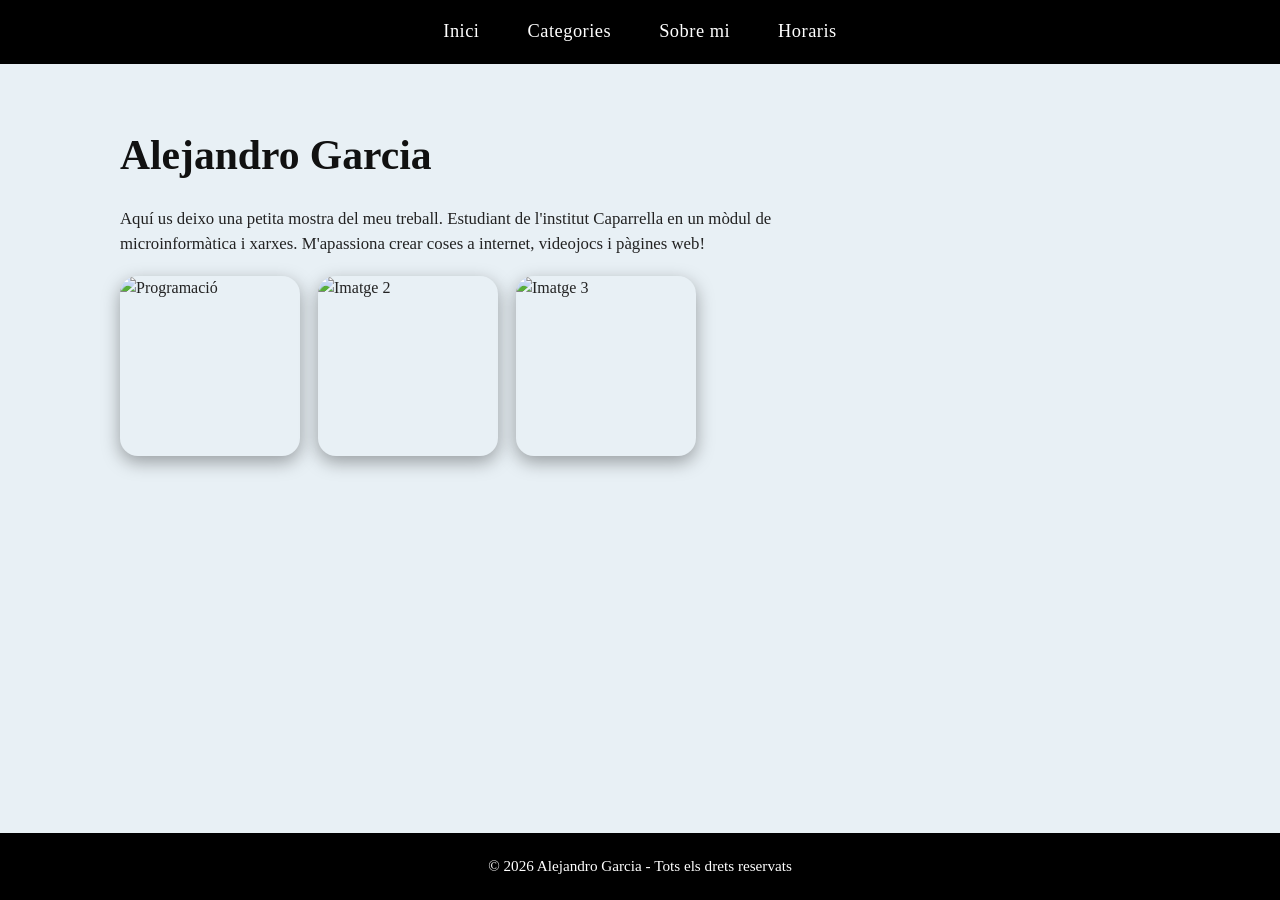
==== index.html @ ae530751 "Add files via upload" ====
<!DOCTYPE html>
<html lang="ca">
<head>
    <meta charset="UTF-8">
    <meta name="viewport" content="width=device-width, initial-scale=1.0">
    <title>Alejandro Garcia - Portfoli</title>
    <link rel="stylesheet" href="css/style.css">
</head>
<body>
    <header>
        <nav>
            <ul>
                <li><a href="index.html">Inici</a></li>
                <li><a href="pages/estudis.html">Categories</a></li>
                <li><a href="pages/sobre_mi.html">Sobre mi</a></li>
                <li><a href="pages/horaris.html">Horaris</a></li>
            </ul>
        </nav>
    </header>

    <div class="container">
        <h1>Alejandro Garcia</h1>

        <p>
            Aquí us deixo una petita mostra del meu treball. Estudiant de l'institut Caparrella 
            en un mòdul de microinformàtica i xarxes. M'apassiona crear coses a internet, 
            videojocs i pàgines web!
        </p>

        <div class="galeria home">
            <img src="https://user34983.na.imgto.link/public/20260922/foto.avif" alt="Programació">
            <img src="https://m.media-amazon.com/images/M/MV5BMjU4Mzc0YmQtYzlkNy00ZjJkLWE2NDktZmM1OWZmOTAyOTBlXkEyXkFqcGc@._V1_FMjpg_UX1000_.jpg" alt="Imatge 2">
            <img src="https://th.bing.com/th/id/OIP.eRDvhMJP7Uwla3hZjCbdfQHaEK?w=302&h=180&c=7&r=0&o=7&pid=1.7&rm=3" alt="Imatge 3">
        </div>
    </div>

    <footer>
        © 2026 Alejandro Garcia - Tots els drets reservats
    </footer>
</body>
</html>
---- css/style.css ----
* {
    margin: 0;
    padding: 0;
    box-sizing: border-box;
}

html, body {
    width: 100%;
    min-height: 100vh;
}

body {
    font-family: Georgia, 'Times New Roman', Times, serif;
    background-color: #e8f0f5;
    color: #222;
    line-height: 1.5;
    display: flex;
    flex-direction: column;
}

header {
    width: 100%;
}

nav {
    background-color: #000;
    padding: 18px 0;
    position: sticky;
    top: 0;
    z-index: 100;
    width: 100%;
}

nav ul {
    list-style: none;
    display: flex;
    justify-content: center;
    gap: 48px;
    max-width: 700px;
    margin: 0 auto;
}

nav a {
    color: #fff;
    text-decoration: none;
    font-size: 1.15rem;
    font-weight: normal;
    letter-spacing: 0.5px;
    transition: opacity 0.2s;
}

nav a:hover {
    opacity: 0.7;
}

.container {
    max-width: 1100px;
    margin: 20px auto;
    padding: 40px 30px 60px;
    flex: 1;
    width: 100%;
}

h1 {
    font-size: 2.6rem;
    font-weight: bold;
    margin-bottom: 20px;
    color: #111;
}

h2 {
    font-size: 1.8rem;
    margin: 35px 0 18px;
    color: #111;
}

p {
    max-width: 700px;
    margin-bottom: 20px;
    font-size: 1.05rem;
}

.galeria {
    display: flex;
    flex-wrap: wrap;
    gap: 18px;
    margin: 20px 0 30px;
}

.galeria img {
    width: 160px;
    height: 160px;
    object-fit: cover;
    border-radius: 18px;
    box-shadow: 0 6px 18px rgba(0, 0, 0, 0.35);
    transition: transform 0.25s ease, box-shadow 0.25s ease;
}

.galeria img:hover {
    transform: translateY(-4px);
    box-shadow: 0 10px 25px rgba(0, 0, 0, 0.4);
}

.galeria.home img {
    width: 180px;
    height: 180px;
}

.cards {
    display: flex;
    flex-wrap: wrap;
    gap: 25px;
    margin-top: 25px;
}

.card {
    background-color: #ffffff;
    border-radius: 18px;
    padding: 25px 28px;
    max-width: 380px;
    box-shadow: 0 6px 18px rgba(0, 0, 0, 0.18);
    font-size: 1rem;
    line-height: 1.55;
    border: 1px solid #d0dce6;
}

a {
    color: #682185;
    font-weight: bold;
}

a:hover {
    text-decoration: underline;
}

footer {
    background-color: #000000;
    color: #ffffff;
    text-align: center;
    padding: 22px 20px;
    width: 100%;
    font-size: 0.95rem;
    margin-top: auto;
}

/* ========== HORARI ========== */
.horari-wrapper {
    overflow-x: auto;
    margin-top: 25px;
}

table.horari {
    width: 100%;
    border-collapse: collapse;
    min-width: 700px;
    background: #fff;
    font-family: Arial, Helvetica, sans-serif;
    font-size: 0.95rem;
    border: 1px solid #000;
}

table.horari th {
    background: #fff;
    color: #000;
    padding: 10px 8px;
    text-align: center;
    font-weight: bold;
    border: 1px solid #000;
}

table.horari td {
    border: 1px solid #000;
    padding: 10px 8px;
    vertical-align: middle;
    text-align: left;
    height: auto;
}

table.horari td.hora {
    background: #fff;
    font-weight: bold;
    text-align: left;
    width: 130px;
    color: #000;
    white-space: nowrap;
}

table.horari td.buit {
    background: #fff;
    text-align: center;
    color: #555;
    font-style: italic;
}

/* Colores exactos del horario */
table.horari td.angles { background-color: #9cd5d7; }
table.horari td.modul-opt { background-color: #c165b0; color: #fff; }
table.horari td.muntatge { background-color: #ffd7c9; }
table.horari td.xarxes { background-color: #b0796b; color: #fff; }
table.horari td.aplicacions { background-color: #c6de90; }
table.horari td.tutoria { background-color: #cd68b8; color: #fff; }
table.horari td.digitalit { background-color: #d7e0aa; }
table.horari td.itinerari { background-color: #64fba1; }
table.horari td.sosten { background-color: #cdb5f1; }
table.horari td.sistemes { background-color: #fa65e3; color: #fff; }

@media (max-width: 700px) {
    nav ul {
        flex-direction: column;
        align-items: center;
        gap: 14px;
    }

    .galeria img,
    .galeria.home img {
        width: 140px;
        height: 140px;
    }

    h1 {
        font-size: 2rem;
    }

    table.horari {
        font-size: 0.85rem;
    }
}
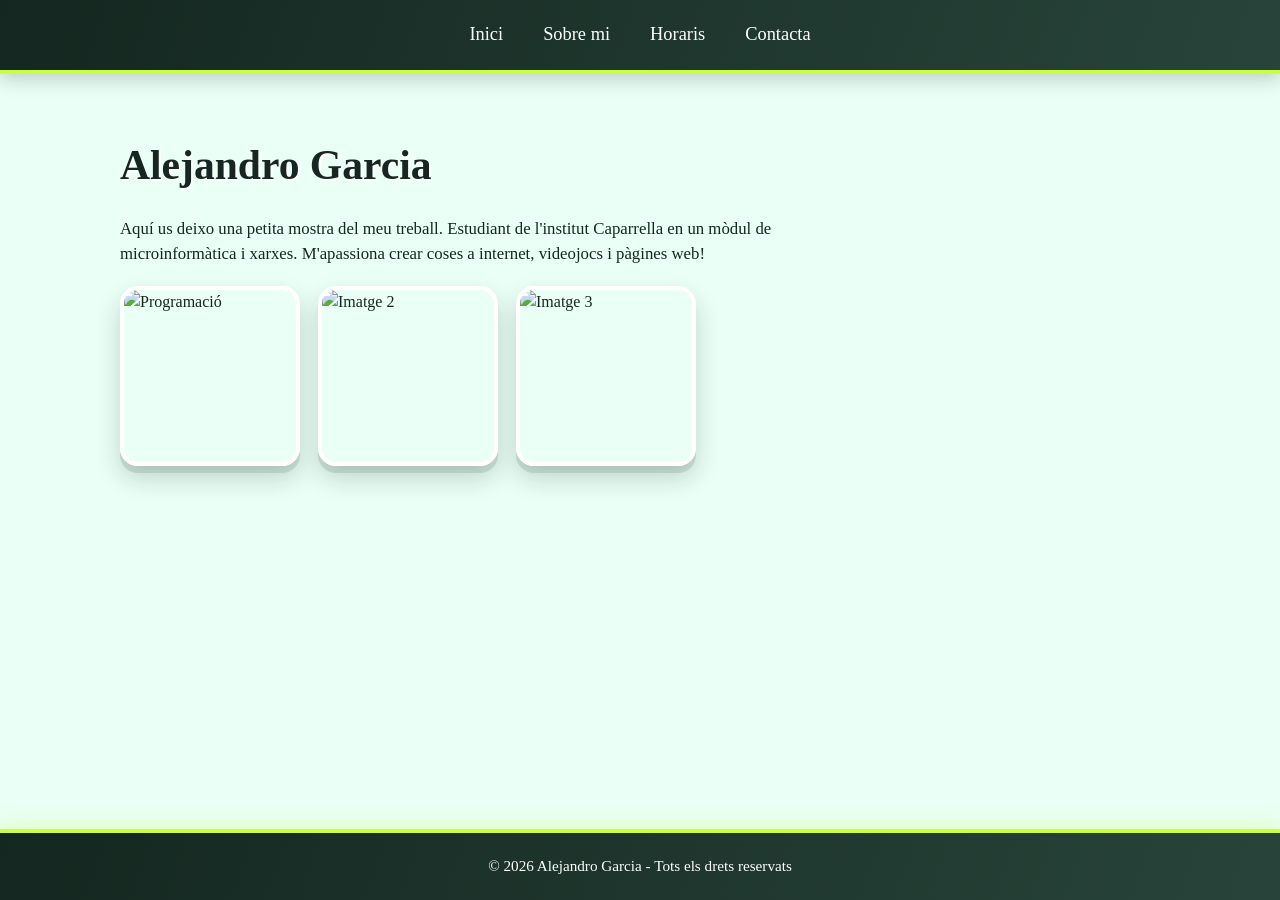
==== commit 759991d0: "Add files via upload" ====
--- a/index.html
+++ b/index.html
@@ -4,16 +4,16 @@
     <meta charset="UTF-8">
     <meta name="viewport" content="width=device-width, initial-scale=1.0">
     <title>Alejandro Garcia - Portfoli</title>
-    <link rel="stylesheet" href="css/style.css">
+    <link rel="stylesheet" href="css/style.css?v=11">
 </head>
 <body>
     <header>
         <nav>
             <ul>
                 <li><a href="index.html">Inici</a></li>
-                <li><a href="pages/estudis.html">Categories</a></li>
                 <li><a href="pages/sobre_mi.html">Sobre mi</a></li>
                 <li><a href="pages/horaris.html">Horaris</a></li>
+                <li><a href="pages/contacta.html">Contacta</a></li>
             </ul>
         </nav>
     </header>
--- a/css/style.css
+++ b/css/style.css
@@ -4,6 +4,14 @@
     box-sizing: border-box;
 }
 
+:root {
+    --ink: #172622;
+    --deep-green: #19332d;
+    --bright-lime: #c9ff3f;
+    --bright-teal: #53e2cf;
+    --warm-coral: #ff8765;
+}
+
 html, body {
     width: 100%;
     min-height: 100vh;
@@ -11,8 +19,8 @@
 
 body {
     font-family: Georgia, 'Times New Roman', Times, serif;
-    background-color: #e8f0f5;
-    color: #222;
+    background-color: #eafff5;
+    color: var(--ink);
     line-height: 1.5;
     display: flex;
     flex-direction: column;
@@ -23,20 +31,22 @@
 }
 
 nav {
-    background-color: #000;
-    padding: 18px 0;
+    background: linear-gradient(110deg, #142720, #28443a);
+    padding: 14px 0;
     position: sticky;
     top: 0;
     z-index: 100;
     width: 100%;
+    border-bottom: 4px solid var(--bright-lime);
+    box-shadow: 0 5px 18px rgba(20, 39, 32, 0.22);
 }
 
 nav ul {
     list-style: none;
     display: flex;
     justify-content: center;
-    gap: 48px;
-    max-width: 700px;
+    gap: 14px;
+    max-width: 900px;
     margin: 0 auto;
 }
 
@@ -45,12 +55,12 @@
     text-decoration: none;
     font-size: 1.15rem;
     font-weight: normal;
-    letter-spacing: 0.5px;
-    transition: opacity 0.2s;
+    display: block;
+    padding: 7px 13px;
 }
 
 nav a:hover {
-    opacity: 0.7;
+    text-decoration: none;
 }
 
 .container {
@@ -65,13 +75,21 @@
     font-size: 2.6rem;
     font-weight: bold;
     margin-bottom: 20px;
-    color: #111;
+    color: var(--ink);
+    text-shadow: 2px 2px 0 rgba(255, 255, 255, 0.9);
 }
 
 h2 {
     font-size: 1.8rem;
     margin: 35px 0 18px;
-    color: #111;
+    padding-left: 12px;
+    border-left: 5px solid var(--bright-lime);
+    color: var(--deep-green);
+}
+
+.sobre-mi-page h2 {
+    padding-left: 0;
+    border-left: 0;
 }
 
 p {
@@ -92,13 +110,15 @@
     height: 160px;
     object-fit: cover;
     border-radius: 18px;
-    box-shadow: 0 6px 18px rgba(0, 0, 0, 0.35);
-    transition: transform 0.25s ease, box-shadow 0.25s ease;
+    border: 4px solid #fff;
+    box-shadow: 0 7px 0 rgba(25, 51, 45, 0.12), 0 12px 24px rgba(25, 51, 45, 0.2);
+    transition: transform 0.25s ease, box-shadow 0.25s ease, border-color 0.25s ease;
 }
 
 .galeria img:hover {
-    transform: translateY(-4px);
-    box-shadow: 0 10px 25px rgba(0, 0, 0, 0.4);
+    transform: translateY(-6px) rotate(-1deg);
+    border-color: var(--bright-teal);
+    box-shadow: 0 8px 0 rgba(25, 51, 45, 0.12), 0 16px 30px rgba(25, 51, 45, 0.27);
 }
 
 .galeria.home img {
@@ -114,14 +134,88 @@
 }
 
 .card {
-    background-color: #ffffff;
-    border-radius: 18px;
+    background-color: rgba(255, 255, 255, 0.78);
+    border-radius: 14px;
     padding: 25px 28px;
     max-width: 380px;
-    box-shadow: 0 6px 18px rgba(0, 0, 0, 0.18);
+    box-shadow: 0 7px 0 rgba(25, 51, 45, 0.1), 0 12px 25px rgba(25, 51, 45, 0.14);
     font-size: 1rem;
     line-height: 1.55;
-    border: 1px solid #d0dce6;
+    border: 3px solid #fff;
+}
+
+.contact-panel {
+    width: 520px;
+    max-width: 100%;
+    padding: 10px 11px 26px;
+}
+
+.contact-panel h1 {
+    margin-bottom: 22px;
+}
+
+.contact-form {
+    display: grid;
+    gap: 12px;
+}
+
+.contact-field {
+    display: grid;
+    gap: 7px;
+    padding: 12px;
+    background: #eaffad;
+    border: 3px solid #fff;
+    border-radius: 12px;
+    box-shadow: 0 4px 12px rgba(25, 51, 45, 0.1);
+}
+
+.contact-field label {
+    font-size: 1.15rem;
+    font-weight: bold;
+    line-height: 1.3;
+}
+
+.contact-form input,
+.contact-form textarea {
+    width: 100%;
+    min-width: 0;
+    padding: 8px 10px;
+    border: 2px solid #fff;
+    border-radius: 6px;
+    background: #fff;
+    box-shadow: 0 2px 7px rgba(25, 51, 45, 0.12);
+    font: 1rem Arial, sans-serif;
+}
+
+.contact-form textarea {
+    min-height: 110px;
+    resize: vertical;
+    font: 1rem monospace;
+}
+
+.contact-form button {
+    justify-self: start;
+    margin-top: 5px;
+    padding: 2px 8px;
+    border: 2px solid #fff;
+    border-radius: 6px;
+    background: var(--bright-lime);
+    color: var(--ink);
+    font: 1.1rem Arial, sans-serif;
+    cursor: pointer;
+    box-shadow: 0 4px 0 rgba(25, 51, 45, 0.16);
+    transition: transform 0.2s, background-color 0.2s;
+}
+
+.contact-form button:hover {
+    background: var(--bright-teal);
+    transform: translateY(-2px);
+}
+
+.contact-feedback {
+    margin: 8px 0 0;
+    color: #b00020;
+    font-size: 1rem;
 }
 
 a {
@@ -134,13 +228,15 @@
 }
 
 footer {
-    background-color: #000000;
+    background: linear-gradient(110deg, #142720, #28443a);
     color: #ffffff;
     text-align: center;
     padding: 22px 20px;
     width: 100%;
     font-size: 0.95rem;
     margin-top: auto;
+    border-top: 4px solid var(--bright-lime);
+    box-shadow: 0 -5px 16px rgba(201, 255, 63, 0.28);
 }
 
 /* ========== HORARI ========== */
@@ -151,48 +247,53 @@
 
 table.horari {
     width: 100%;
-    border-collapse: collapse;
+    border-collapse: separate;
+    border-spacing: 3px;
     min-width: 700px;
     background: #fff;
     font-family: Arial, Helvetica, sans-serif;
     font-size: 0.95rem;
-    border: 1px solid #000;
+    border: 3px solid #fff;
+    border-radius: 14px;
+    overflow: hidden;
+    box-shadow: 0 8px 0 rgba(25, 51, 45, 0.1), 0 14px 28px rgba(25, 51, 45, 0.16);
 }
 
 table.horari th {
-    background: #fff;
-    color: #000;
+    background: var(--deep-green);
+    color: #fff;
     padding: 10px 8px;
     text-align: center;
     font-weight: bold;
-    border: 1px solid #000;
+    border: 2px solid #fff;
+    border-radius: 7px;
 }
 
 table.horari td {
-    border: 1px solid #000;
+    border: 2px solid #fff;
     padding: 10px 8px;
     vertical-align: middle;
     text-align: left;
     height: auto;
+    border-radius: 7px;
+    background-color: var(--bright-lime);
+    color: var(--ink);
 }
 
 table.horari td.hora {
-    background: #fff;
     font-weight: bold;
     text-align: left;
     width: 130px;
-    color: #000;
     white-space: nowrap;
 }
 
 table.horari td.buit {
-    background: #fff;
+    background-color: #eaffad;
     text-align: center;
-    color: #555;
+    color: var(--ink);
     font-style: italic;
 }
 
-/* Colores exactos del horario */
 table.horari td.angles { background-color: #9cd5d7; }
 table.horari td.modul-opt { background-color: #c165b0; color: #fff; }
 table.horari td.muntatge { background-color: #ffd7c9; }
@@ -211,6 +312,14 @@
         gap: 14px;
     }
 
+    .contact-panel {
+        padding: 10px 11px 22px;
+    }
+
+    .contact-field {
+        padding: 10px;
+    }
+
     .galeria img,
     .galeria.home img {
         width: 140px;
